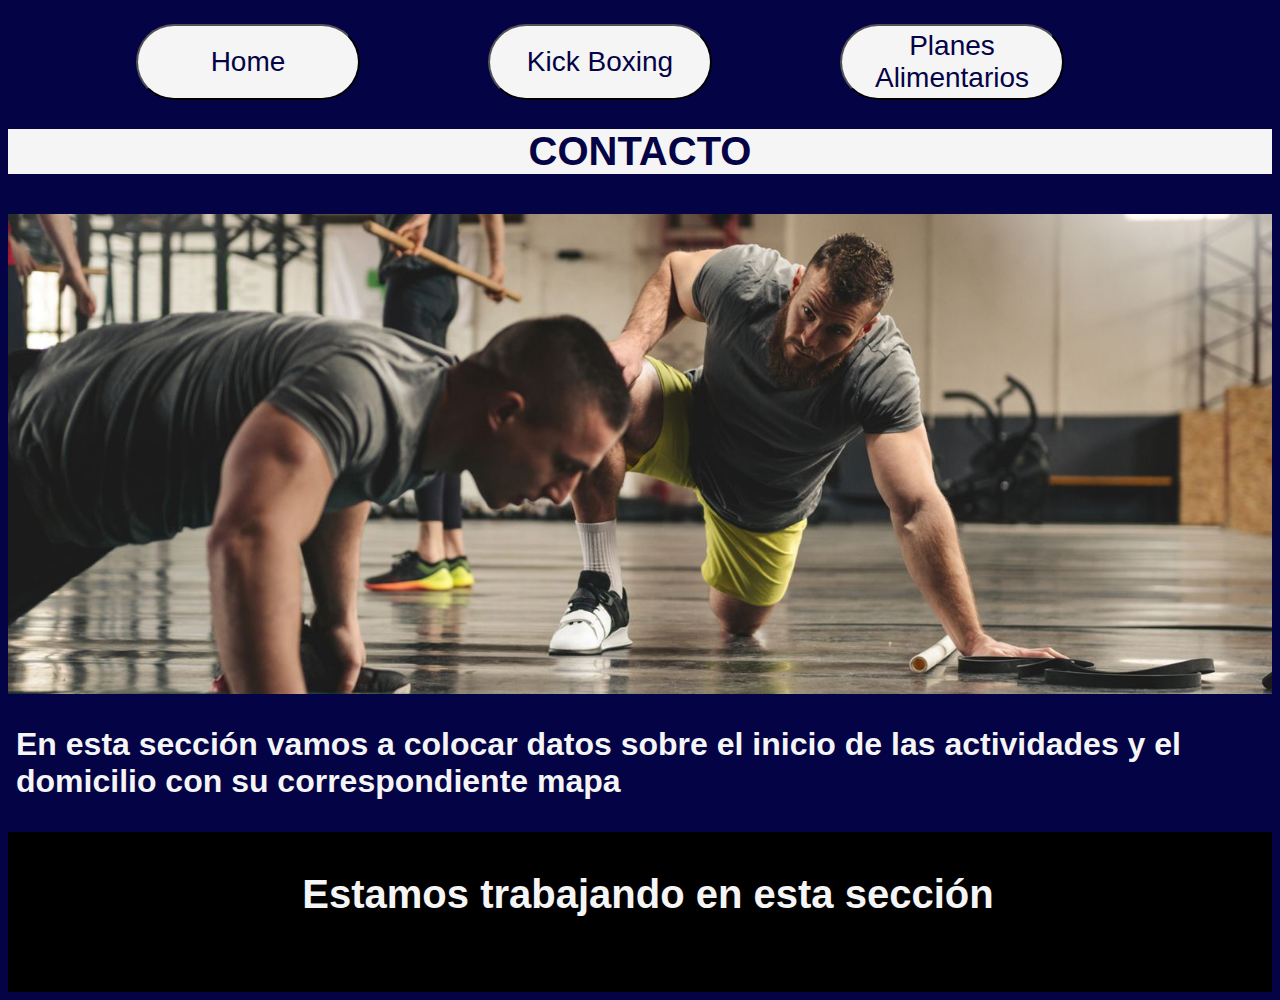
==== pages/contacto.html @ cef0b050 "Primer Commit" ====
<!DOCTYPE html>
<html lang="en">
<head>
    <meta charset="UTF-8">
    <meta name="viewport" content="width=device-width, initial-scale=1.0">
    <title>Document</title>
    <link rel="stylesheet" href="../css/bluePages.css">
</head>
<body>
    <header>
        <nav class="navbar">
            <ul>
                <button><a href="../index.html">Home</a></button>
                <button><a href="./kick.html">Kick Boxing</a></button>
                <button><a href="./planes.html">Planes Alimentarios</a></button>
                <button><a href="./funcional.html">Entrenamiento Funcional</a></button>
                <button><a href="#">Contacto</a></button>
            </ul>
        </nav>
    </header>
    <main>
        <section>
            <div class="titlePrincipal">
                <h1>CONTACTO</h1>
            </div>  
            <div class="contactBanner">
            </div> 
            <div>
                <h3>En esta sección vamos a colocar datos sobre el inicio de las actividades y el domicilio con su correspondiente mapa</h3>
            </div> 
        </section>
    </main>
    <footer>
        <div class="footer">
            <h3>Estamos trabajando en esta sección</h3>
        </div>
    </footer>
</body>
</html>
---- css/bluePages.css ----
body {
    background-color: rgb(3, 3, 70);
    font-family: 'Gill Sans', 'Gill Sans MT', Calibri, 'Trebuchet MS', sans-serif
}

a:link {
    text-decoration: none;
}

a:visited {
    text-decoration: none;
}

a:hover {
    text-decoration: none;
}

a:active {
    text-decoration: none;
}

.navbar {
    float: center;
    width: 100%;
    display: flex;
    flex-direction: column;
    height: 40;
    font-size: 28px;
}

.navbar ul {
    list-style-type: none;
    margin: 0;
    padding: 0;
    margin-bottom: 0;
    overflow: hidden;
    height: 94px;
    border-radius: 20px;
}

.navbar button {
    width: 14rem;
    height: 76px;
    font-size: 28px;
    float:inline-start;
    margin-inline-start: 8rem;
    display: inline;
    text-decoration: none;
    align-items: center;
    background-color: whitesmoke;
    justify-content: space-between;
    text-align: center;
    border-radius: 44px;
    margin-top: 1rem;
}

.navbar button a {
    color: rgb(3, 3, 70);
}

h1 {
    color: whitesmoke;
    text-align: center;
    font-size: 40px;
}

h2 {
    color: whitesmoke;
    text-align: left;
    font-size: 60px;
    margin-left: 8px;
}

h3 {
    color: whitesmoke;
    font-size: 32px;
    margin-left: 8px;
}

h4 {
    color: whitesmoke;
    text-align: left;
    font-size: 40px;
}

.banner {
    width: 100%;
    height: 30rem;
    background-image: url("../assets/img/banner.png"); 
    background-position: center;
    background-size: cover;
    background-repeat: no-repeat;
}

.banner h1 {
    margin-top: 304px;
    text-align: left;
    font-size: 7rem;
    margin-left: 8px;
}

.banner h2 {
    margin-bottom: 4px;
    margin-left: 12px;
    font-size: 3rem;
    
}

.bannerTwo {
    width: 100%;
    height: 30rem;
    background-image: url("../assets/img/bannerdos.png"); 
    background-position: center;
    background-size: cover;
    background-repeat: no-repeat;
}

.bannerTwo h1 {
    margin-top: 304px;
    text-align: left;
    font-size: 7rem;
    margin-left: 8px;
}

.bannerTwo h2 {
    margin-bottom: 4px;
    margin-left: 12px;
    font-size: 3rem;
}

.mediumContent {
    display: flex;
    height: 360px;
}

.mediumContent img {
    width: 20%;
    height: 260px;
    border-radius: 100%;
    justify-content: center;
    align-items: center;
    margin-top: 80px;
    margin-left: 68px;
    margin-bottom: 80px;
    background-image: url("../assets/img/guantes.jpg");
    background-size: cover;
}

.mediumContent h2 {
    font-size: 4rem;
    text-align: left;
    width: 60%;
    margin-left: 68px;
    margin-top: 80px;
    justify-content: center;
    align-items: center;
}

.planesContainer {
    vertical-align: middle;
    width: 240px;
    height: 240px;
    border-radius: 50%;
    display: inline;
    align-items: center;
    margin-inline-start: 280px;
    justify-content: space-between;
}

.footer {
    width: 100%;
    height: 10rem;
    background-color: black;
    margin-top: 20px;
    flex-direction: column;
    align-content: space-between;
}

.footer h3 {
    text-align: center;
    color: whitesmoke;
    justify-content: center;
    align-items: center;
    width: 100%;
    font-size: 40px;
}

.titlePrincipal h1{
    text-align: center;
    justify-content: center;
    align-items: center;
    font-size: 40px;
    background-color: whitesmoke;
    color:rgb(3, 3, 70)
}

.contactBanner {
    width: 100%;
    height: 30rem;
    background-image: url("../assets/img/contacto.jpg"); 
    background-position: center;
    background-size: cover;
    background-repeat: no-repeat;
    margin-top: 40px;
}

.planes {
    width: 100%;
    height: 30rem;
    background-image: url("../assets/img/planes.png");
    background-position: center;
    background-size: cover;
    background-repeat: no-repeat;
    margin-top: 40px;
}
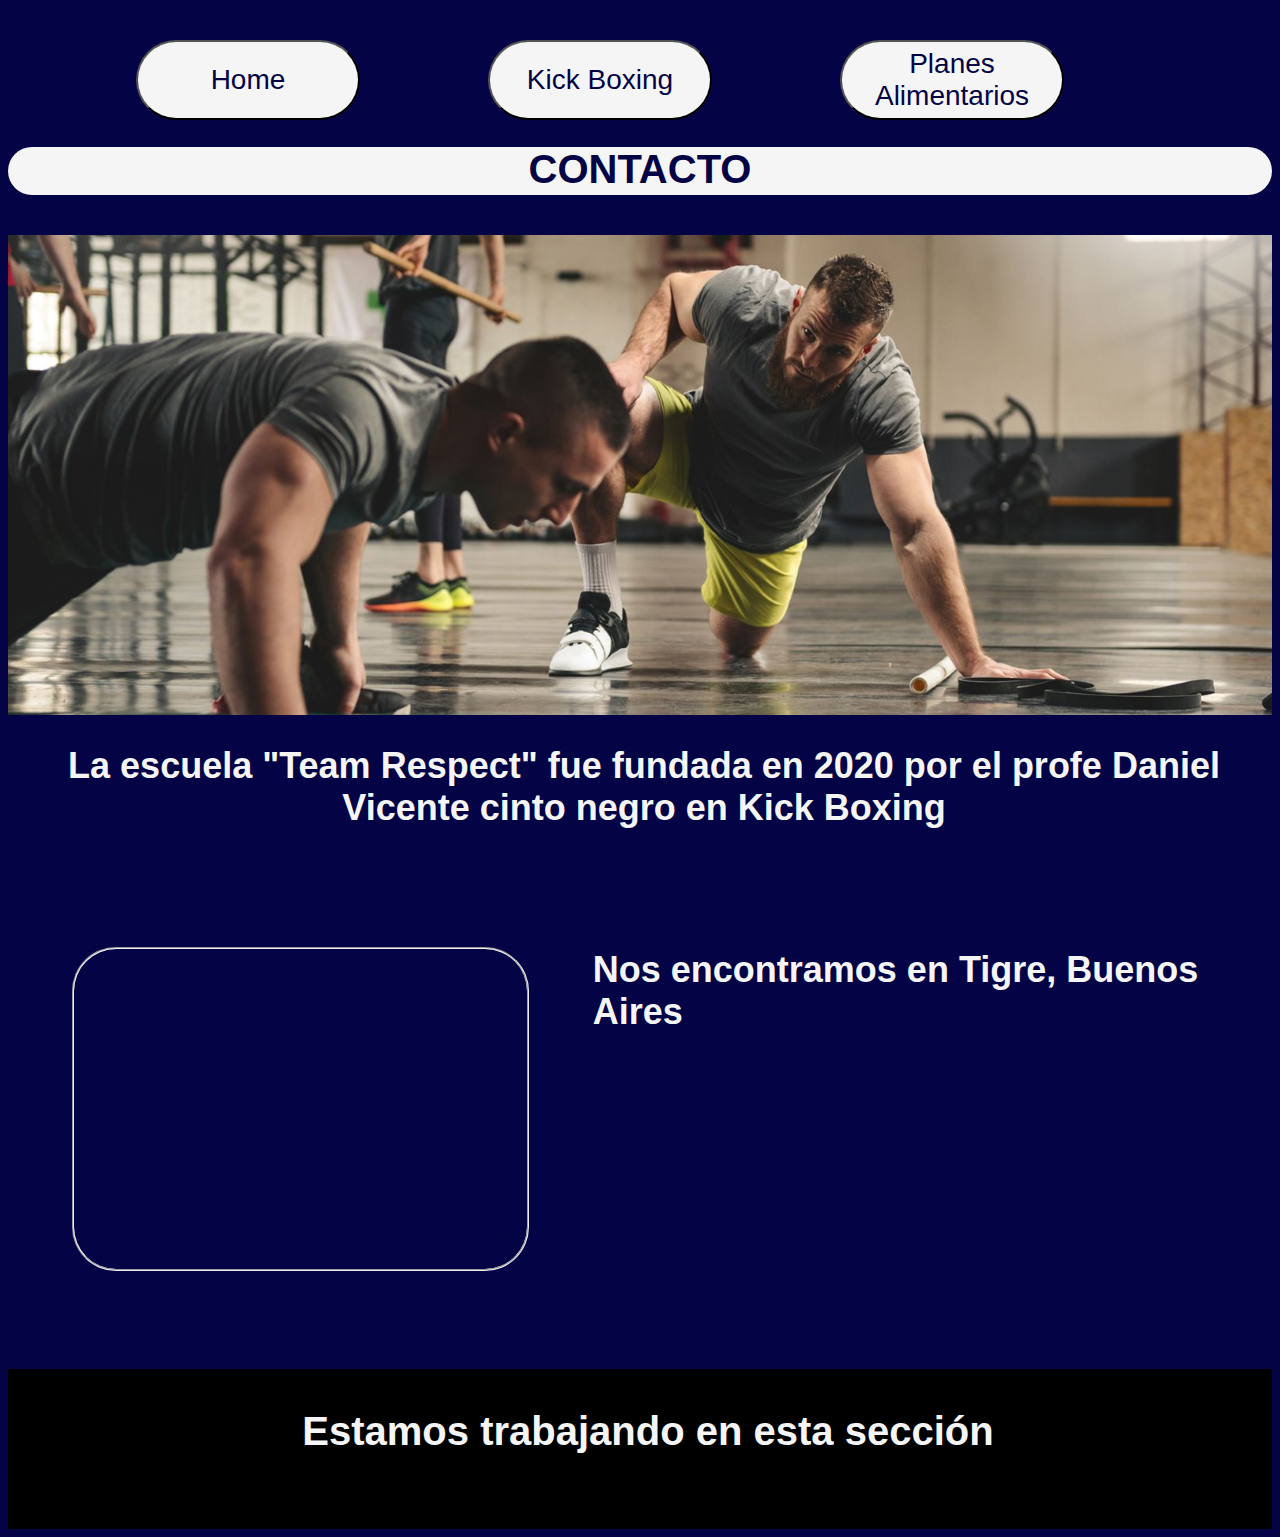
==== commit 5ba419ed: "fix in CSS and HTML" ====
--- a/pages/contacto.html
+++ b/pages/contacto.html
@@ -26,8 +26,11 @@
             <div class="contactBanner">
             </div> 
             <div>
-                <h3>En esta sección vamos a colocar datos sobre el inicio de las actividades y el domicilio con su correspondiente mapa</h3>
-            </div> 
+                <h2>La escuela "Team Respect" fue fundada en 2020 por el profe Daniel Vicente cinto negro en Kick Boxing</h2>
+        </section>
+        <section class="contactMap">
+            <iframe src="https://www.google.com/maps/embed?pb=!1m18!1m12!1m3!1d3289.804444069898!2d-58.65051302364221!3d-34.45711167300719!2m3!1f0!2f0!3f0!3m2!1i1024!2i768!4f13.1!3m3!1m2!1s0x95bca37e50a12e51%3A0xd62c87b4397372b3!2sLima%20925%2C%20B1617CQE%20Gral.%20Pacheco%2C%20Provincia%20de%20Buenos%20Aires!5e0!3m2!1ses!2sar!4v1727584503088!5m2!1ses!2sar"></iframe>
+            <h2>Nos encontramos en Tigre, Buenos Aires</h2>
         </section>
     </main>
     <footer>
--- a/css/bluePages.css
+++ b/css/bluePages.css
@@ -12,11 +12,11 @@
 }
 
 a:hover {
-    text-decoration: none;
+    text-decoration: underline;
 }
 
 a:active {
-    text-decoration: none;
+    text-decoration: underline;
 }
 
 .navbar {
@@ -24,66 +24,79 @@
     width: 100%;
     display: flex;
     flex-direction: column;
-    height: 40;
-    font-size: 28px;
+    height: 7rem;
+    font-size: 1.75rem;
 }
 
 .navbar ul {
-    list-style-type: none;
+    list-style: none;
     margin: 0;
     padding: 0;
     margin-bottom: 0;
     overflow: hidden;
-    height: 94px;
-    border-radius: 20px;
+    height: 8rem;
+    border-radius: 1.25rem;
 }
 
 .navbar button {
     width: 14rem;
-    height: 76px;
-    font-size: 28px;
-    float:inline-start;
+    height: 5rem;
+    font-size: 1.75rem;
+    float: inline-start;
     margin-inline-start: 8rem;
     display: inline;
     text-decoration: none;
     align-items: center;
+    justify-content: space-between;
+    text-align: center;
+    border-radius: 2.75rem;
+    margin-top: 2rem;
+    margin-bottom: 2rem;
     background-color: whitesmoke;
-    justify-content: space-between;
-    text-align: center;
-    border-radius: 44px;
-    margin-top: 1rem;
 }
 
 .navbar button a {
     color: rgb(3, 3, 70);
+    text-align: center;
 }
 
 h1 {
     color: whitesmoke;
     text-align: center;
-    font-size: 40px;
+    font-size: 2.5rem;
 }
 
 h2 {
     color: whitesmoke;
-    text-align: left;
-    font-size: 60px;
-    margin-left: 8px;
+    text-align: center;
+    font-size: 2.25rem;
+    margin-left: 0.5rem;
 }
 
 h3 {
     color: whitesmoke;
-    font-size: 32px;
-    margin-left: 8px;
+    font-size: 2rem;
+    margin-left: 0.5rem;
 }
 
 h4 {
     color: whitesmoke;
     text-align: left;
-    font-size: 40px;
-}
-
-.banner {
+    font-size: 2.5rem;
+}
+
+.titlePrincipal h1{
+    height: 3rem;
+    text-align: center;
+    justify-content: center;
+    align-items: center;
+    font-size: 2.5rem;
+    background-color: whitesmoke;
+    color:rgb(3, 3, 70);
+    border-radius: 2.75rem;
+}
+
+.homeBanner {
     width: 100%;
     height: 30rem;
     background-image: url("../assets/img/banner.png"); 
@@ -92,86 +105,131 @@
     background-repeat: no-repeat;
 }
 
-.banner h1 {
-    margin-top: 304px;
+.homeBanner h1 {
+    margin-top: 19rem;
     text-align: left;
     font-size: 7rem;
-    margin-left: 8px;
-}
-
-.banner h2 {
-    margin-bottom: 4px;
-    margin-left: 12px;
+    margin-left: 0.5rem;
+}
+
+.homeBanner h2 {
+    margin-bottom: 0.25rem;
+    margin-left: 0.75rem;
     font-size: 3rem;
-    
-}
-
-.bannerTwo {
-    width: 100%;
-    height: 30rem;
-    background-image: url("../assets/img/bannerdos.png"); 
-    background-position: center;
-    background-size: cover;
-    background-repeat: no-repeat;
-}
-
-.bannerTwo h1 {
-    margin-top: 304px;
+    text-align: left;
+}
+
+.homeBannerTwo {
+    width: 100%;
+    height: 30rem;
+    background-image: url("../assets/img/bannerDos.jpg"); 
+    background-position: center;
+    background-size: cover;
+    background-repeat: no-repeat;
+}
+
+.homeBannerTwo h1 {
+    margin-top: 19rem;
     text-align: left;
     font-size: 7rem;
-    margin-left: 8px;
-}
-
-.bannerTwo h2 {
-    margin-bottom: 4px;
-    margin-left: 12px;
+    margin-left: 0.5rem;
+}
+
+.homeBannerTwo h2 {
+    margin-bottom: 0.25rem;
+    margin-left: 0.75rem;
     font-size: 3rem;
-}
-
-.mediumContent {
+    text-align: left;
+}
+
+.homeMediumContent {
     display: flex;
-    height: 360px;
-}
-
-.mediumContent img {
+    height: 25rem;
+}
+
+.homeMediumContent img {
     width: 20%;
-    height: 260px;
+    height: 18rem;
     border-radius: 100%;
     justify-content: center;
     align-items: center;
-    margin-top: 80px;
-    margin-left: 68px;
-    margin-bottom: 80px;
+    margin-top: 5rem;
+    margin-left: 4rem;
+    margin-bottom: 5rem;
     background-image: url("../assets/img/guantes.jpg");
     background-size: cover;
 }
 
-.mediumContent h2 {
+.homeMediumContent h2 {
+    width: 80%;
+    height: 18rem;
     font-size: 4rem;
-    text-align: left;
-    width: 60%;
-    margin-left: 68px;
-    margin-top: 80px;
-    justify-content: center;
-    align-items: center;
+    text-align: center;
+    justify-content: center;
+    align-items: center;
+    margin-top: 5rem;
+    margin-bottom: 5rem;
+}
+
+.planes {
+    width: 100%;
+    height: 30rem;
+    background-image: url("../assets/img/planes.png");
+    background-position: center;
+    background-size: cover;
+    background-repeat: no-repeat;
+    margin-top: 2.5rem;
 }
 
 .planesContainer {
     vertical-align: middle;
-    width: 240px;
-    height: 240px;
+    width: 15rem;
+    height: 15rem;
     border-radius: 50%;
     display: inline;
     align-items: center;
-    margin-inline-start: 280px;
+    margin-inline-start: 17.5rem;
     justify-content: space-between;
+}
+
+.contactBanner {
+    width: 100%;
+    height: 30rem;
+    background-image: url("../assets/img/contacto.jpg"); 
+    background-position: center;
+    background-size: cover;
+    background-repeat: no-repeat;
+    margin-top: 2.5rem;
+}
+
+.contactMap {
+    display: flex;
+    justify-content:space-around;
+    align-items: center;
+    margin-top: 2.5rem;
+    height: 30rem;
+}
+
+.contactMap iframe {
+    width: 40%;
+    height: 20rem;
+    margin-left: 4rem;
+    border-radius: 2.75rem;
+    border-style: groove;
+}
+
+.contactMap h2 {
+    width: 60%;
+    height: 20rem;
+    margin-left: 4rem;
+    text-align: left;
 }
 
 .footer {
     width: 100%;
     height: 10rem;
     background-color: black;
-    margin-top: 20px;
+    margin-top: 1.25rem;
     flex-direction: column;
     align-content: space-between;
 }
@@ -182,34 +240,5 @@
     justify-content: center;
     align-items: center;
     width: 100%;
-    font-size: 40px;
-}
-
-.titlePrincipal h1{
-    text-align: center;
-    justify-content: center;
-    align-items: center;
-    font-size: 40px;
-    background-color: whitesmoke;
-    color:rgb(3, 3, 70)
-}
-
-.contactBanner {
-    width: 100%;
-    height: 30rem;
-    background-image: url("../assets/img/contacto.jpg"); 
-    background-position: center;
-    background-size: cover;
-    background-repeat: no-repeat;
-    margin-top: 40px;
-}
-
-.planes {
-    width: 100%;
-    height: 30rem;
-    background-image: url("../assets/img/planes.png");
-    background-position: center;
-    background-size: cover;
-    background-repeat: no-repeat;
-    margin-top: 40px;
+    font-size: 2.5rem;
 }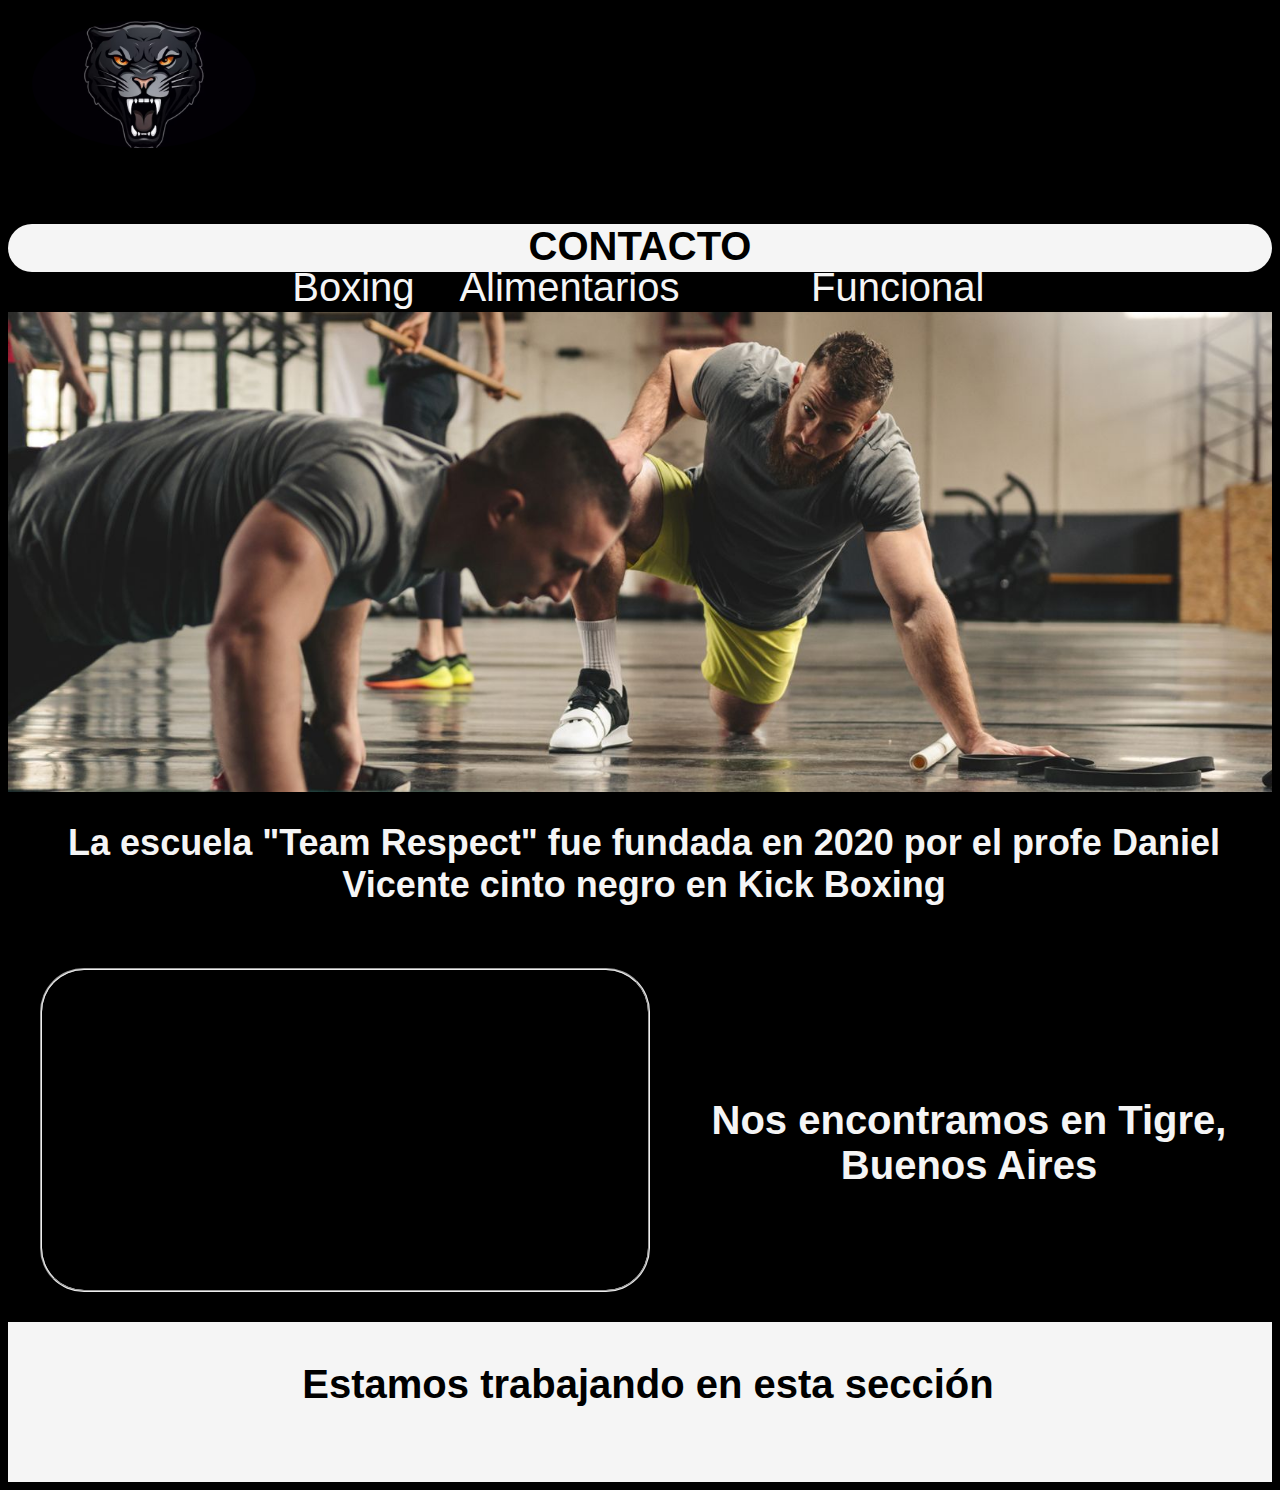
==== commit 0a85388c: "fix en responsive" ====
--- a/pages/contacto.html
+++ b/pages/contacto.html
@@ -7,14 +7,15 @@
     <link rel="stylesheet" href="../css/bluePages.css">
 </head>
 <body>
-    <header>
-        <nav class="navbar">
-            <ul>
-                <button><a href="../index.html">Home</a></button>
-                <button><a href="./kick.html">Kick Boxing</a></button>
-                <button><a href="./planes.html">Planes Alimentarios</a></button>
-                <button><a href="./funcional.html">Entrenamiento Funcional</a></button>
-                <button><a href="#">Contacto</a></button>
+    <header class="header">
+        <div class="logo"></div>
+            <nav class="nav">
+            <ul class="navList">
+                <li class="navItem"><a href="../index.html">Home</a></li>
+                <li class="navItem"><a href="./kick.html">Kick Boxing</a></li>
+                <li class="navItem"><a href="./planes.html">Planes Alimentarios</a></li>
+                <li class="navItem"><a href="./funcional.html">Entrenamiento Funcional</a></li>
+                <li class="navItem"><a href="#">Contacto</a></li>
             </ul>
         </nav>
     </header>
@@ -23,10 +24,12 @@
             <div class="titlePrincipal">
                 <h1>CONTACTO</h1>
             </div>  
-            <div class="contactBanner">
-            </div> 
+            <div class="contactBanner"></div> 
+        </section>
+        <section>
             <div>
                 <h2>La escuela "Team Respect" fue fundada en 2020 por el profe Daniel Vicente cinto negro en Kick Boxing</h2>
+            </div>
         </section>
         <section class="contactMap">
             <iframe src="https://www.google.com/maps/embed?pb=!1m18!1m12!1m3!1d3289.804444069898!2d-58.65051302364221!3d-34.45711167300719!2m3!1f0!2f0!3f0!3m2!1i1024!2i768!4f13.1!3m3!1m2!1s0x95bca37e50a12e51%3A0xd62c87b4397372b3!2sLima%20925%2C%20B1617CQE%20Gral.%20Pacheco%2C%20Provincia%20de%20Buenos%20Aires!5e0!3m2!1ses!2sar!4v1727584503088!5m2!1ses!2sar"></iframe>
--- a/css/bluePages.css
+++ b/css/bluePages.css
@@ -1,63 +1,68 @@
 body {
-    background-color: rgb(3, 3, 70);
+    background-color: black;
     font-family: 'Gill Sans', 'Gill Sans MT', Calibri, 'Trebuchet MS', sans-serif
 }
 
+.header {
+    display: flex;
+    flex-wrap: wrap;
+    padding: 0.25rem 0.5rem;
+    font-size: 1.5rem;
+    text-align: right;
+    height: 12rem;
+    min-height: 8rem;
+}
+
+.logo {
+    width: 14rem;
+    min-width: 12rem;
+    min-height: 8rem;
+    border-radius: 100%;
+    background-image: url("../assets/img/logo.jpg");
+    background-size: cover;
+    background-position: center;
+    margin: 0.5rem 1rem 0.5rem 1rem;
+}
+
+.nav {
+    display: flex;
+    text-decoration: none;
+    color: whitesmoke;
+    margin-left: 1rem;
+}
+
+.navList {
+    display: flex;
+    text-decoration: none;
+    font-size: 2rem;
+    padding: 0;
+    margin: 4rem 4rem 4rem 4rem;
+    list-style: none;
+}
+
+.navItem {
+    margin-left: 2rem;
+    text-decoration: none;
+}
+
+.navItem a {
+    text-decoration: none;
+    padding: 2rem 0.8rem;
+    border-radius: 5px;
+    color: whitesmoke;
+    font-size: 2.5rem;
+}
+
+.navItem a:hover {
+    text-decoration: none;
+}
+
 a:link {
     text-decoration: none;
 }
 
 a:visited {
     text-decoration: none;
-}
-
-a:hover {
-    text-decoration: underline;
-}
-
-a:active {
-    text-decoration: underline;
-}
-
-.navbar {
-    float: center;
-    width: 100%;
-    display: flex;
-    flex-direction: column;
-    height: 7rem;
-    font-size: 1.75rem;
-}
-
-.navbar ul {
-    list-style: none;
-    margin: 0;
-    padding: 0;
-    margin-bottom: 0;
-    overflow: hidden;
-    height: 8rem;
-    border-radius: 1.25rem;
-}
-
-.navbar button {
-    width: 14rem;
-    height: 5rem;
-    font-size: 1.75rem;
-    float: inline-start;
-    margin-inline-start: 8rem;
-    display: inline;
-    text-decoration: none;
-    align-items: center;
-    justify-content: space-between;
-    text-align: center;
-    border-radius: 2.75rem;
-    margin-top: 2rem;
-    margin-bottom: 2rem;
-    background-color: whitesmoke;
-}
-
-.navbar button a {
-    color: rgb(3, 3, 70);
-    text-align: center;
 }
 
 h1 {
@@ -85,19 +90,22 @@
     font-size: 2.5rem;
 }
 
-.titlePrincipal h1{
+.titlePrincipal h1 {
     height: 3rem;
     text-align: center;
     justify-content: center;
     align-items: center;
     font-size: 2.5rem;
     background-color: whitesmoke;
-    color:rgb(3, 3, 70);
+    color: black;
     border-radius: 2.75rem;
+    margin-top: 1rem;
 }
 
 .homeBanner {
-    width: 100%;
+    display: flex;
+    flex-wrap: wrap;
+    min-width: 66rem;
     height: 30rem;
     background-image: url("../assets/img/banner.png"); 
     background-position: center;
@@ -106,21 +114,49 @@
 }
 
 .homeBanner h1 {
-    margin-top: 19rem;
-    text-align: left;
-    font-size: 7rem;
-    margin-left: 0.5rem;
-}
-
-.homeBanner h2 {
-    margin-bottom: 0.25rem;
-    margin-left: 0.75rem;
-    font-size: 3rem;
-    text-align: left;
+    text-align: center;
+    font-size: 5rem;
+    margin: 24.5rem 0rem 1rem 1rem;
+    text-shadow: 
+        2px  0px 0px black,
+        0px  2px 0px black,
+        -1px  0px 0px black,
+        0px -1px 0px black;
+}
+
+.homeMediumContent {
+    display: flex;
+    flex-wrap: wrap;
+    flex-direction: column;
+    height: 18rem;
+    min-width: 37.5rem;
+}
+
+.homeMediumContent img {
+    flex: 1;
+    min-width: 14rem;
+    height: 12rem;
+    border-radius: 100%;
+    background-image: url("../assets/img/guantes.jpg");
+    background-size: cover;
+    margin: 3rem 1rem 4rem 1rem;
+}
+
+.homeMediumContent h2 {
+    flex: 2;
+    min-width: 16rem;
+    height: 9rem;
+    font-size: 2rem;
+    text-align: center;
+    margin-top: 6rem;
+    margin-left: 1rem;
+    margin-bottom: 3rem;
 }
 
 .homeBannerTwo {
-    width: 100%;
+    display: flex;
+    flex-wrap: wrap;
+    min-width: 66rem;
     height: 30rem;
     background-image: url("../assets/img/bannerDos.jpg"); 
     background-position: center;
@@ -129,56 +165,31 @@
 }
 
 .homeBannerTwo h1 {
-    margin-top: 19rem;
-    text-align: left;
-    font-size: 7rem;
-    margin-left: 0.5rem;
-}
-
-.homeBannerTwo h2 {
-    margin-bottom: 0.25rem;
-    margin-left: 0.75rem;
-    font-size: 3rem;
-    text-align: left;
-}
-
-.homeMediumContent {
-    display: flex;
-    height: 25rem;
-}
-
-.homeMediumContent img {
-    width: 20%;
-    height: 18rem;
-    border-radius: 100%;
-    justify-content: center;
-    align-items: center;
-    margin-top: 5rem;
-    margin-left: 4rem;
-    margin-bottom: 5rem;
-    background-image: url("../assets/img/guantes.jpg");
-    background-size: cover;
-}
-
-.homeMediumContent h2 {
-    width: 80%;
-    height: 18rem;
-    font-size: 4rem;
-    text-align: center;
-    justify-content: center;
-    align-items: center;
-    margin-top: 5rem;
-    margin-bottom: 5rem;
+    text-align: center;
+    font-size: 4.5rem;
+    margin: 25rem 0rem 1rem 1rem;
+    text-shadow: 
+        2px  0px 0px black,
+        0px  2px 0px black,
+        -1px  0px 0px black,
+        0px -1px 0px black;
 }
 
 .planes {
-    width: 100%;
+    display: flex;
+    flex-wrap: wrap;
     height: 30rem;
+    min-width: 66rem;
     background-image: url("../assets/img/planes.png");
     background-position: center;
     background-size: cover;
     background-repeat: no-repeat;
     margin-top: 2.5rem;
+}
+
+.textPlanes {
+    text-align: center;
+    min-width: 60rem;
 }
 
 .planesContainer {
@@ -200,45 +211,110 @@
     background-size: cover;
     background-repeat: no-repeat;
     margin-top: 2.5rem;
+    min-width: 66rem;
 }
 
 .contactMap {
     display: flex;
     justify-content:space-around;
     align-items: center;
-    margin-top: 2.5rem;
-    height: 30rem;
+    margin-top: 2rem;
+    height: 24rem;
 }
 
 .contactMap iframe {
-    width: 40%;
+    width: 50%;
     height: 20rem;
-    margin-left: 4rem;
+    margin-left: 2rem;
     border-radius: 2.75rem;
     border-style: groove;
 }
 
 .contactMap h2 {
-    width: 60%;
-    height: 20rem;
-    margin-left: 4rem;
-    text-align: left;
+    width: 50%;
+    height: 4rem;
+    font-size: 2.5rem;
+    text-align: center;
+    justify-content: center;
+    align-items: center;
+    margin-left: 1rem;
 }
 
 .footer {
     width: 100%;
     height: 10rem;
-    background-color: black;
-    margin-top: 1.25rem;
+    background-color: whitesmoke;
+    margin-top: 0rem;
     flex-direction: column;
     align-content: space-between;
+    min-width: 66rem;
 }
 
 .footer h3 {
     text-align: center;
-    color: whitesmoke;
+    color: black;
     justify-content: center;
     align-items: center;
     width: 100%;
     font-size: 2.5rem;
+}
+
+@media (max-width: 48rem) {
+    .navList {
+        margin: 1rem 0rem 0rem 4rem;
+    }
+    .navItem {
+        text-align: center;
+        display: flex;
+        flex: 1;
+        justify-content: space-between;
+    }
+    .navItem a { 
+        font-size: 2rem;
+    }    
+    .logo { 
+        margin: 1rem 20rem 0rem 28rem;
+    }
+    .homeBanner h1 {
+        text-align: center;
+        font-size: 4rem;
+        margin: 26rem 2rem 1rem 3rem;
+    }
+    .homeBannerTwo h1 {
+        text-align: center;
+        font-size: 4rem;
+        margin: 21rem 2rem 1rem 3rem;
+    }
+    .planes h2 {
+        text-align: center;
+    }
+
+    .textPlanes {
+        text-align: center;
+        margin-left: 2.5rem;
+    }
+
+    .textPlanes h2 {
+        text-align: center;
+        margin-left: 2.5rem;
+    }
+
+    .titlePrincipal h1 {
+        display: flex;
+        min-width: 66rem;
+        flex: 1;
+        justify-content: space-around;
+        margin: 8rem 0rem 0.5rem 0rem;
+    }
+
+    .homeMediumContent h2 {
+        flex: 2;
+        min-width: 16rem;
+        height: 9rem;
+        font-size: 2rem;
+        text-align: left;
+        margin-top: 3rem;
+        margin-left: 3rem;
+        margin-bottom: 3rem;
+    }
 }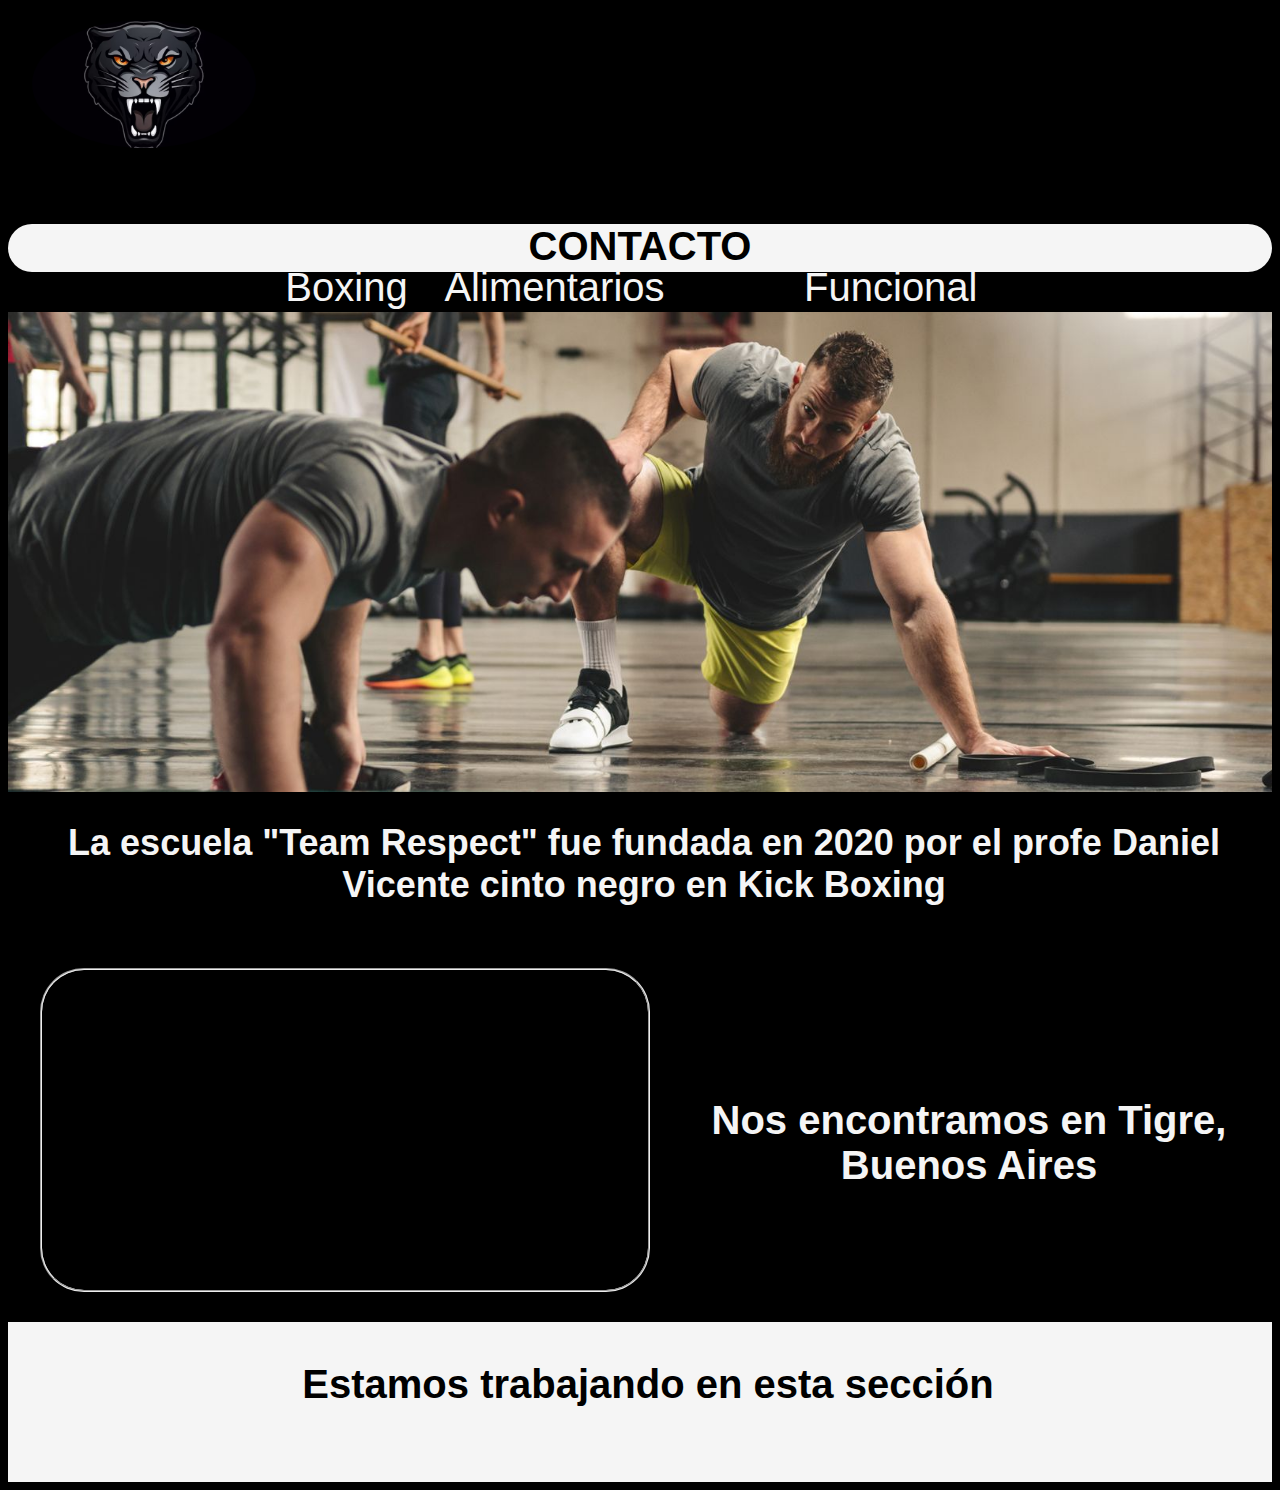
==== commit 38d9bb49: "Fix in responsive" ====
--- a/pages/contacto.html
+++ b/pages/contacto.html
@@ -27,8 +27,10 @@
             <div class="contactBanner"></div> 
         </section>
         <section>
-            <div>
-                <h2>La escuela "Team Respect" fue fundada en 2020 por el profe Daniel Vicente cinto negro en Kick Boxing</h2>
+            <div class="textContact">
+                <h2 class="textContact">
+                    La escuela "Team Respect" fue fundada en 2020 por el profe Daniel Vicente cinto negro en Kick Boxing
+                </h2>
             </div>
         </section>
         <section class="contactMap">
--- a/css/bluePages.css
+++ b/css/bluePages.css
@@ -41,20 +41,20 @@
 }
 
 .navItem {
-    margin-left: 2rem;
+    margin-left: 1.5rem;
     text-decoration: none;
 }
 
 .navItem a {
     text-decoration: none;
     padding: 2rem 0.8rem;
-    border-radius: 5px;
     color: whitesmoke;
     font-size: 2.5rem;
 }
 
 .navItem a:hover {
-    text-decoration: none;
+    text-decoration: underline;
+    color: whitesmoke;
 }
 
 a:link {
@@ -214,6 +214,11 @@
     min-width: 66rem;
 }
 
+.textContact {
+    text-align: center;
+    min-width: 25rem;
+}
+
 .contactMap {
     display: flex;
     justify-content:space-around;
@@ -228,6 +233,7 @@
     margin-left: 2rem;
     border-radius: 2.75rem;
     border-style: groove;
+    min-width: 30rem;
 }
 
 .contactMap h2 {
@@ -238,6 +244,7 @@
     justify-content: center;
     align-items: center;
     margin-left: 1rem;
+    min-width: 30rem;
 }
 
 .footer {
@@ -285,9 +292,6 @@
         font-size: 4rem;
         margin: 21rem 2rem 1rem 3rem;
     }
-    .planes h2 {
-        text-align: center;
-    }
 
     .textPlanes {
         text-align: center;
@@ -297,6 +301,11 @@
     .textPlanes h2 {
         text-align: center;
         margin-left: 2.5rem;
+    }
+
+    .planesContainer {
+        display: flex;
+        justify-content: center;
     }
 
     .titlePrincipal h1 {
@@ -317,4 +326,13 @@
         margin-left: 3rem;
         margin-bottom: 3rem;
     }
+
+    .textContact {
+        text-align: center;
+        margin-left: 10rem;
+    }
+
+    .contactMap h2 {
+        margin-top: 0rem;
+    }
 }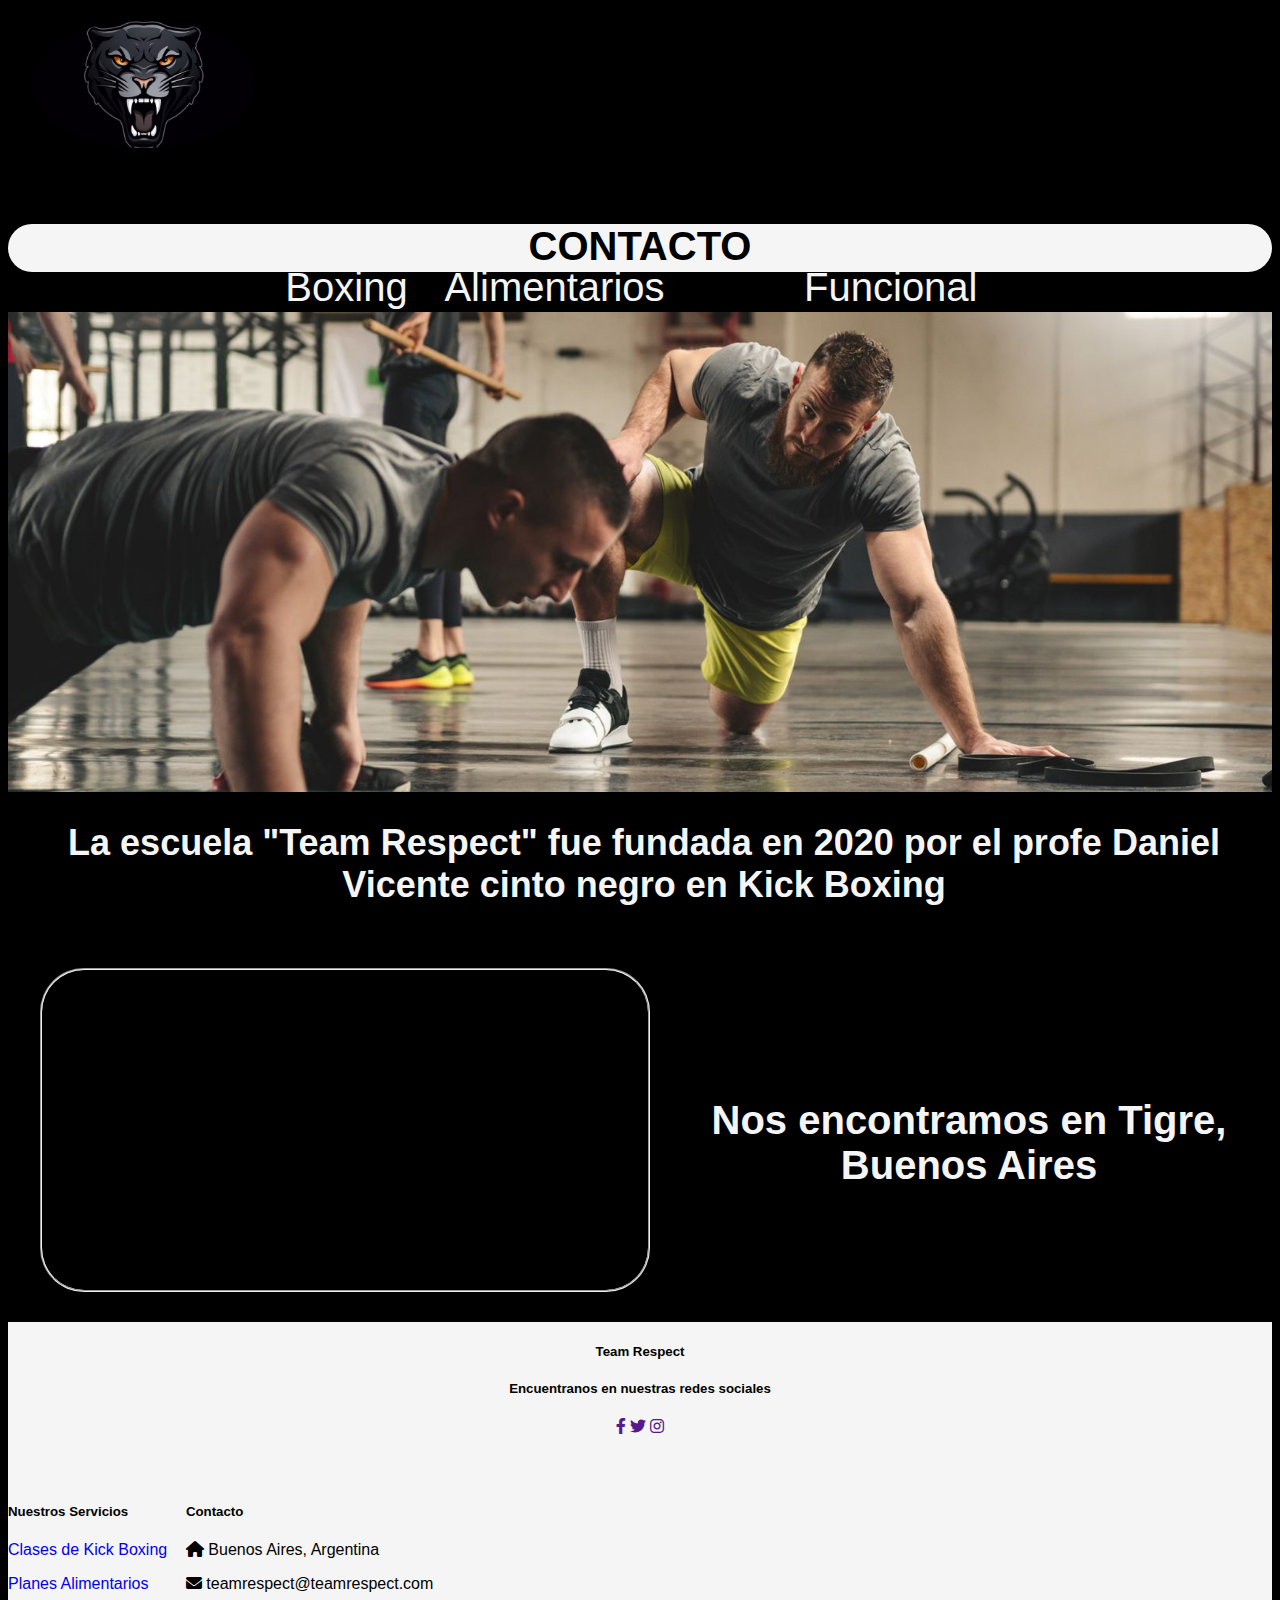
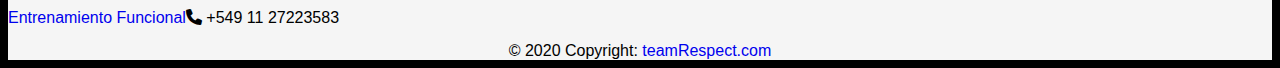
==== commit 5013e4ba: "fix footer" ====
--- a/pages/contacto.html
+++ b/pages/contacto.html
@@ -4,6 +4,8 @@
     <meta charset="UTF-8">
     <meta name="viewport" content="width=device-width, initial-scale=1.0">
     <title>Document</title>
+    <link href="https://cdnjs.cloudflare.com/ajax/libs/font-awesome/6.0.0/css/all.min.css" rel="stylesheet"/>
+    <link href="https://fonts.googleapis.com/css?family=Roboto:300,400,500,700&display=swap" rel="stylesheet"/>
     <link rel="stylesheet" href="../css/bluePages.css">
 </head>
 <body>
@@ -39,9 +41,58 @@
         </section>
     </main>
     <footer>
-        <div class="footer">
-            <h3>Estamos trabajando en esta sección</h3>
-        </div>
+        <section class="footer">
+            <div class="d-flex justify-content-center justify-content-lg-between p-4 border-bottom">
+            <div class="container text-center text-md-start mt-5"></div>
+                <div class="row mt-3">
+                <div class="col-md-3 col-lg-4 col-xl-3 mx-auto mb-4">
+                    <h5 class="text-uppercase fw-bold mb-4">Team Respect</h5>
+                </div>
+            <div class="me-5 d-none d-lg-block"></div>
+                <h5>Encuentranos en nuestras redes sociales</h5>
+            </div>
+            <div>
+                <a href="" class="me-4 text-reset">
+                <i class="fab fa-facebook-f"></i>
+                </a>
+                <a href="" class="me-4 text-reset">
+                <i class="fab fa-twitter"></i>
+                </a>
+                <a href="" class="me-4 text-reset">
+                <i class="fab fa-instagram"></i>
+                </a>
+            </div>
+        </section>
+        <section class="footerInfo">
+            <div class="col-md-2 col-lg-2 col-xl-2 mx-auto mb-4">
+                <h5 class="text-uppercase fw-bold mb-4"> Nuestros Servicios</h5>
+                <p>
+                <a href="./pages/kick.html" class="footerNavItem"> Clases de Kick Boxing</a>
+                </p>
+                <p>
+                <a href="./pages/planes.html" class="footerNavItem"> Planes Alimentarios</a>
+                </p>
+                <p>
+                <a href="./pages/funcional.html" class="footerNavItem"> Entrenamiento Funcional</a>
+                </p>
+            </div>
+            <div class="col-md-4 col-lg-3 col-xl-3 mx-auto mb-md-0 mb-4">
+                <h5 class="text-uppercase fw-bold mb-4">Contacto</h5>
+                <p><i class="fas fa-home me-3"></i> Buenos Aires, Argentina</p>
+                <p>
+                <i class="fas fa-envelope me-3"></i> teamrespect@teamrespect.com
+                </p>
+                <p>
+                <i class="fas fa-phone me-3"></i> +549 11 27223583
+                </p>
+            </div>
+        </section>
+        <section class="finalFooter">
+            <div class="text-center p-4">
+            © 2020 Copyright:
+            <a class="text-reset fw-bold" href="#!">teamRespect.com</a>
+            </div>
+        </section>
     </footer>
 </body>
 </html>--- a/css/bluePages.css
+++ b/css/bluePages.css
@@ -251,19 +251,28 @@
     width: 100%;
     height: 10rem;
     background-color: whitesmoke;
-    margin-top: 0rem;
-    flex-direction: column;
     align-content: space-between;
     min-width: 66rem;
-}
-
-.footer h3 {
-    text-align: center;
-    color: black;
+    text-align: center;
+}
+
+.footerInfo {
+    width: 100%;
+    height: 10rem;
+    background-color: whitesmoke;
+    display: flex;
+    align-content: space-around;
+    min-width: 66rem;
+}
+
+.footerNavItem {
+    text-decoration: none;
+}
+
+.finalFooter {
     justify-content: center;
-    align-items: center;
-    width: 100%;
-    font-size: 2.5rem;
+    background-color: whitesmoke;
+    text-align: center;
 }
 
 @media (max-width: 48rem) {
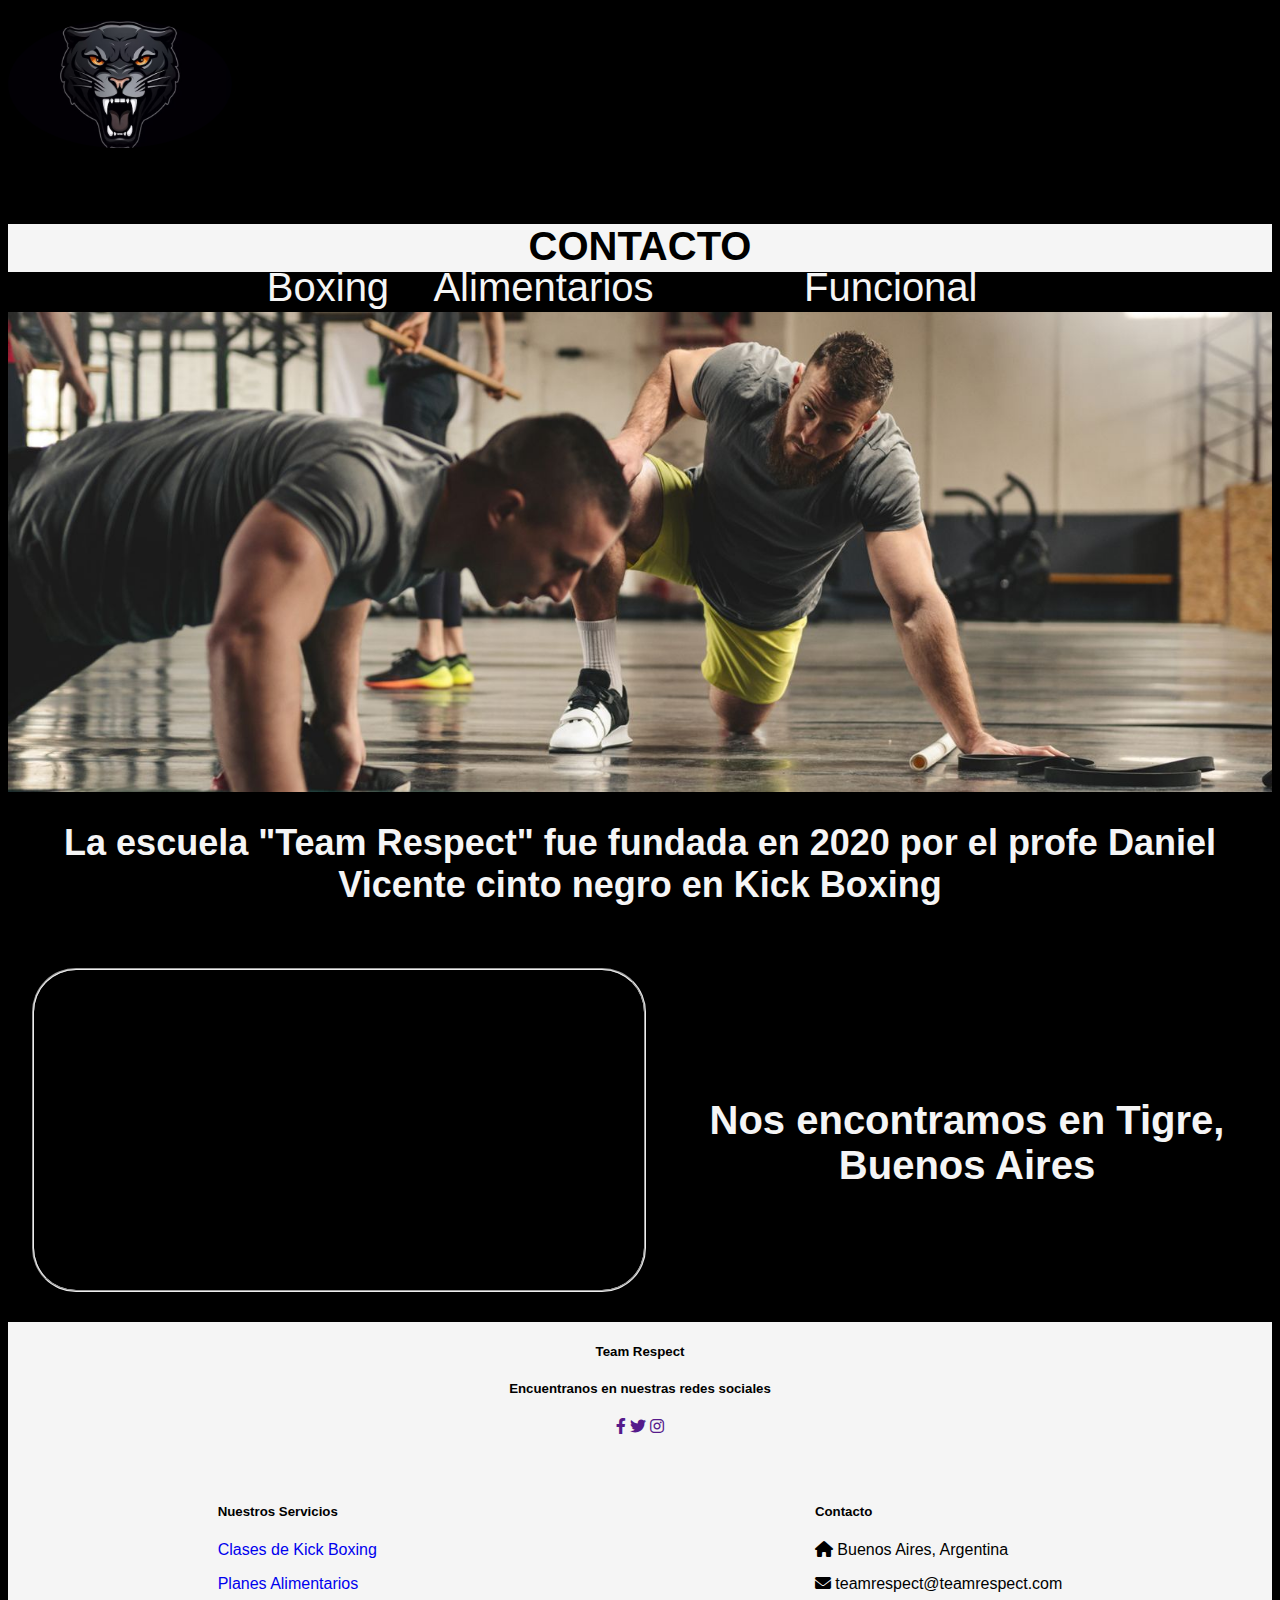
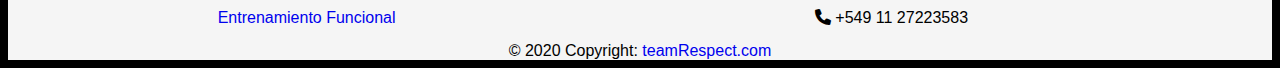
==== commit 686ff783: "fixTotalPages" ====
--- a/pages/contacto.html
+++ b/pages/contacto.html
@@ -67,13 +67,13 @@
             <div class="col-md-2 col-lg-2 col-xl-2 mx-auto mb-4">
                 <h5 class="text-uppercase fw-bold mb-4"> Nuestros Servicios</h5>
                 <p>
-                <a href="./pages/kick.html" class="footerNavItem"> Clases de Kick Boxing</a>
+                <a href="./kick.html" class="footerNavItem"> Clases de Kick Boxing</a>
                 </p>
                 <p>
-                <a href="./pages/planes.html" class="footerNavItem"> Planes Alimentarios</a>
+                <a href="./planes.html" class="footerNavItem"> Planes Alimentarios</a>
                 </p>
                 <p>
-                <a href="./pages/funcional.html" class="footerNavItem"> Entrenamiento Funcional</a>
+                <a href="./funcional.html" class="footerNavItem"> Entrenamiento Funcional</a>
                 </p>
             </div>
             <div class="col-md-4 col-lg-3 col-xl-3 mx-auto mb-md-0 mb-4">
--- a/css/bluePages.css
+++ b/css/bluePages.css
@@ -1,5 +1,6 @@
 body {
     background-color: black;
+    margin-left: 0rem;
     font-family: 'Gill Sans', 'Gill Sans MT', Calibri, 'Trebuchet MS', sans-serif
 }
 
@@ -21,14 +22,14 @@
     background-image: url("../assets/img/logo.jpg");
     background-size: cover;
     background-position: center;
-    margin: 0.5rem 1rem 0.5rem 1rem;
+    margin: 0.5rem 1rem 0.5rem 0rem;
 }
 
 .nav {
     display: flex;
     text-decoration: none;
     color: whitesmoke;
-    margin-left: 1rem;
+    margin-left: 0rem;
 }
 
 .navList {
@@ -98,19 +99,21 @@
     font-size: 2.5rem;
     background-color: whitesmoke;
     color: black;
-    border-radius: 2.75rem;
+    min-width: 74rem;
     margin-top: 1rem;
+    margin-left: 0.5rem;
 }
 
 .homeBanner {
     display: flex;
     flex-wrap: wrap;
-    min-width: 66rem;
+    min-width: 70rem;
     height: 30rem;
     background-image: url("../assets/img/banner.png"); 
     background-position: center;
     background-size: cover;
     background-repeat: no-repeat;
+    margin-left: 0.5rem;
 }
 
 .homeBanner h1 {
@@ -156,12 +159,13 @@
 .homeBannerTwo {
     display: flex;
     flex-wrap: wrap;
-    min-width: 66rem;
+    min-width: 70rem;
     height: 30rem;
     background-image: url("../assets/img/bannerDos.jpg"); 
     background-position: center;
     background-size: cover;
     background-repeat: no-repeat;
+    margin-left: 0.5rem;
 }
 
 .homeBannerTwo h1 {
@@ -179,12 +183,13 @@
     display: flex;
     flex-wrap: wrap;
     height: 30rem;
-    min-width: 66rem;
+    min-width: 70rem;
     background-image: url("../assets/img/planes.png");
     background-position: center;
     background-size: cover;
     background-repeat: no-repeat;
     margin-top: 2.5rem;
+    margin-left: 0.5rem;
 }
 
 .textPlanes {
@@ -204,14 +209,16 @@
 }
 
 .contactBanner {
-    width: 100%;
+    display: flex;
+    flex-wrap: wrap;
     height: 30rem;
+    min-width: 70rem;
     background-image: url("../assets/img/contacto.jpg"); 
     background-position: center;
     background-size: cover;
     background-repeat: no-repeat;
     margin-top: 2.5rem;
-    min-width: 66rem;
+    margin-left: 0.5rem;
 }
 
 .textContact {
@@ -248,21 +255,22 @@
 }
 
 .footer {
-    width: 100%;
     height: 10rem;
     background-color: whitesmoke;
     align-content: space-between;
-    min-width: 66rem;
-    text-align: center;
+    min-width: 70rem;
+    text-align: center;
+    margin-left: 0.5rem;
 }
 
 .footerInfo {
-    width: 100%;
     height: 10rem;
     background-color: whitesmoke;
     display: flex;
+    justify-content:space-around;
     align-content: space-around;
-    min-width: 66rem;
+    min-width: 70rem;
+    margin-left: 0.5rem;
 }
 
 .footerNavItem {
@@ -273,75 +281,126 @@
     justify-content: center;
     background-color: whitesmoke;
     text-align: center;
+    margin-left: 0.5rem;
+    min-width: 70rem;
 }
 
 @media (max-width: 48rem) {
+    .logo { 
+        margin: 1rem 32rem 0rem 30rem;
+    }
+
     .navList {
-        margin: 1rem 0rem 0rem 4rem;
-    }
+        margin: 1rem 0rem 0rem 3rem;
+    }
+
     .navItem {
         text-align: center;
         display: flex;
         flex: 1;
         justify-content: space-between;
     }
+
     .navItem a { 
-        font-size: 2rem;
+        font-size: 2.5rem;
     }    
-    .logo { 
-        margin: 1rem 20rem 0rem 28rem;
-    }
+    
+    .homeBanner {
+        min-width: 74rem;
+        margin-left: 0rem;
+    }
+
     .homeBanner h1 {
         text-align: center;
         font-size: 4rem;
-        margin: 26rem 2rem 1rem 3rem;
-    }
-    .homeBannerTwo h1 {
-        text-align: center;
-        font-size: 4rem;
-        margin: 21rem 2rem 1rem 3rem;
-    }
-
-    .textPlanes {
-        text-align: center;
-        margin-left: 2.5rem;
-    }
-
-    .textPlanes h2 {
-        text-align: center;
-        margin-left: 2.5rem;
-    }
-
-    .planesContainer {
-        display: flex;
-        justify-content: center;
-    }
-
-    .titlePrincipal h1 {
-        display: flex;
-        min-width: 66rem;
-        flex: 1;
-        justify-content: space-around;
-        margin: 8rem 0rem 0.5rem 0rem;
+        margin: 26rem 2rem 2.5rem 7rem;
+    }
+
+    .homeMediumContent img {
+        margin: 3rem 6rem 4rem 8rem;
     }
 
     .homeMediumContent h2 {
         flex: 2;
-        min-width: 16rem;
         height: 9rem;
         font-size: 2rem;
         text-align: left;
-        margin-top: 3rem;
-        margin-left: 3rem;
+        margin-top: 2rem;
+        margin-left: 6rem;
         margin-bottom: 3rem;
     }
 
+    .homeBannerTwo {
+        min-width: 74rem;
+        margin-left: 0rem;
+    }
+
+    .homeBannerTwo h1 {
+        text-align: center;
+        font-size: 4rem;
+        margin: 21rem 2rem 2.5rem 5rem;
+    }
+
+    .planes {
+        min-width: 74rem;
+        margin-left: 0rem;
+    }
+
+    .textPlanes {
+        text-align: center;
+        margin-left: 6.5rem;
+    }
+
+    .textPlanes h2 {
+        text-align: center;
+        margin-left: 2.5rem;
+    }
+
+    .planesContainer {
+        display: flex;
+        justify-content: space-between;
+        align-items: center;
+        vertical-align: middle;
+        margin: 3rem 0rem 3rem 9rem;
+    }
+
+    .titlePrincipal {
+        min-width: 74rem;
+    }
+
+    .titlePrincipal h1 {
+        display: flex;
+        flex: 1;
+        min-width: 60rem;
+        margin: 8rem 0rem 0rem 0rem;
+    }
+
+    .contactBanner {
+        min-width: 74rem;
+        margin-left: 0rem;
+    }
+
     .textContact {
         text-align: center;
-        margin-left: 10rem;
+        margin-left: 13rem;
     }
 
     .contactMap h2 {
         margin-top: 0rem;
     }
+
+    .footer {
+        min-width: 74rem;
+        margin-left: 0rem;
+    }
+
+    .footerInfo {
+        min-width: 74rem;
+        margin-left: 0rem;
+    }
+
+    .finalFooter {
+        min-width: 74rem;
+        margin-left: 0rem;
+    }
 }